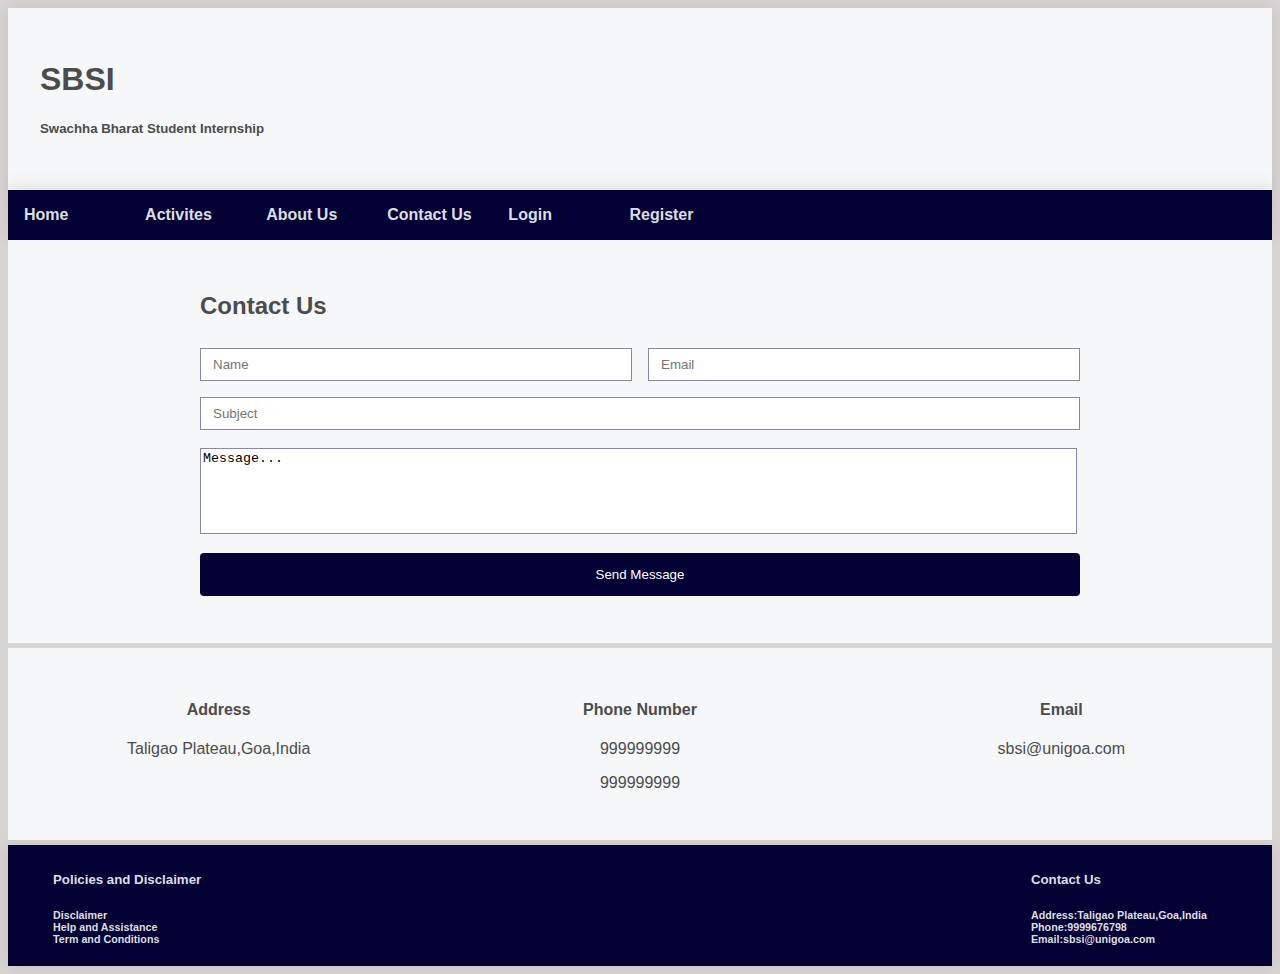
==== Index/contactus.html @ cc0cd4da "Home page" ====
<!--HTML page for SBSI Contact Us page-->
<!--
	Created On:10-1-2020
	Author:Ved Parsekar
-->

<!DOCTYPE html>
<html lang="en">
<head>
  <meta charset="UTF-8">
  <meta name="viewport" content="width=device-width, initial-scale=1.0">
  <meta http-equiv="X-UA-Compatible" content="ie=edge">
  <title>Contact Us</title>
  <link href="https://maxcdn.bootstrapcdn.com/font-awesome/4.7.0/css/font-awesome.min.css" rel="stylesheet" integrity="sha384-wvfXpqpZZVQGK6TAh5PVlGOfQNHSoD2xbE+QkPxCAFlNEevoEH3Sl0sibVcOQVnN" crossorigin="anonymous">
  <link rel="stylesheet" href="style.css">
</head>
<body>
  <!------Header------>
<header>
  <div class="head">
    <h1>SBSI</h1>
    <h5>Swachha Bharat Student Internship</h5>
  </div>
  <!------/Header------>

  <!------Navigation Bar------>
  <nav class="navbar-wrapper">
      <ul class="navbar-link">
      <div class="navbar">
        <li>
          <a href="index.html"><p><b>Home</b></p></a>  
        </li>
        <li>
          <a href="activites.html"><p><b>Activites</b></p></a> 
        </li>
        <li>
          <a href="aboutus.html"><p><b>About Us</b></p></a> 
        </li>
        <li>
          <a href="contactus.html"><p><b>Contact Us</b></p></a>  
        </li>
        <li>
          <span onclick="document.getElementById('login').style.display='block'"><a></a><p><b>Login</b></p></a></span>   
        </li>
        <li>
          <span onclick="document.getElementById('register').style.display='block'"><a><p><b>Register</b></p></a></span>   
        </li>
      </div>
    </ul>
    </nav>
</header>
  <!------/Navigation Bar------>
  
  <!------Login Form(Pop up)------>
      <div  id="login" class="modal">
        <form class="modal-content" action="page.html" method="post">
          <div class="loginform-title">
            <span onclick="document.getElementById('login').style.display='none'" class="close" title="Close Modal">&times;</span>
            <h3>Login</h3>
          </div>
          <div class="loginform-content">     
            <label><b>Username</b></label>
            <input type="text" placeholder="Username" name="uname">
            <label><b>Password</b></label>
            <input type="text" placeholder="Password" name="password" required>
            <br/>
            <label><input type="checkbox" name="remember">Remember me</label>
            <label class="forgot-password">Forgot Password?</label>
            <a href="#"><button class="login-btn">Login</button></a>
            <p onclick="document.getElementById('register').style.display='block'; document.getElementById('login').style.display='none'">Don't have an account? Sign Up Now</p>
          </div>
        </form>
      </div>
  <!------/Login Form(Pop up)------>
  
  <!-------Registration Form(Pop up)-------->
  <div  id="register" class="reg-modal">
    <form class="reg-modal-content" action="page.html" method="post">
      <div class="regform-title">
        <span onclick="document.getElementById('register').style.display='none'" class="close" title="Close Modal">&times;</span>
        <h3>Register</h3>
      </div>
      <div class="regform-content">     
        <label><b>Name</b></label>
        <input type="text" placeholder="Name" name="name">
        <label><b>Email</b></label>
        <input type="email" placeholder="Email" name="email">
        <label><b>Password</b></label>
        <input type="text" placeholder="Password" name="password" required>
        <label><b>Phone</b></label>
        <input type="text" placeholder="Phone" name="phone">
        <label><b>Date of birth</b></label>
        <input type="date" placeholder="Date of birth" name="dob">
        <label><b>Role</b></label>
        <select class="reg-select">
          <option value="intern">Intern</option>
          <option value="mentor">Mentor</option>
          <option value="nodalofficer">Nodal Officer</option>
        </select>
        <label><b>Institution</b></label>
        <select class="reg-select">
          <option value="Institution">Institution</option>
          <option value="Institution">Institution</option>
          <option value="Institution">Institution</option>
        </select>
        <label><b>Department</b></label>
        <select class="reg-select">
          <option value="Department">Department</option>
          <option value="Department">Department</option>
          <option value="Department">Department</option>
        </select>  
        <br/><br/>
        <a href="#"><button class="reg-btn">Register</button></a>
      </div>
    </form>
  </div>
  <!-------/Registration Form(Pop up)-------->



<!-------ContactUs form(send message)-------->
<section>
    <form class="contactform-content" action="page.html" method="post">
      <h2>Contact Us</h2>
      <div class="contactus-input">        
        <input type="text" placeholder="Name" name="name">
        <input type="email" placeholder="Email" name="email" required>
      </div>
      <input type="text" placeholder="Subject" name="subject" required>
      <br/>  
      <textarea>Message...</textarea>  
      <a href="#"><button class="contactus-btn">Send Message</button></a>
    </form>
</section>
<!-------ContactUs form(send message)-------->

<!-------ContactUs section-------->
<section>
  <div class="contactus-section">
    <div class="contactus-content">
      <h4>Address</h4>
      <p>Taligao Plateau,Goa,India</p>        
    </div>
    <div class="contactus-content">
      <h4>Phone Number</h4>
      <p>999999999</p>
      <p>999999999</p>
    </div>
    <div class="contactus-content">
      <h4>Email</h4>
      <p>sbsi@unigoa.com</p>         
    </div>
  </div>
</section>
<!-------/ContactUs section--------> 
   
  <!-------Footer-------->
<footer>
    <div class="footer">
      <div class="policies">
        <ul>
          <li><h5>Policies and Disclaimer</h5></li>
          <li><h6>Disclaimer</h6></li>
          <li><h6>Help and Assistance</h6></li>
          <li><h6>Term and Conditions</h6></li>
        </ul>
      </div>
      <div class="address">
        <ul>
            <li><h5>Contact Us</h5></li>
            <li><h6>Address:Taligao Plateau,Goa,India</h6></li>
            <li><h6>Phone:9999676798</h6></li>
            <li><h6>Email:sbsi@unigoa.com</h6></li>
        </ul>
      </div>
    </div>
</footer>
<!-------/Footer-------->
</body>
</html>
---- Index/style.css ----
/*
  CSS file for SBSI Home page

	Created On:29-12-2019
	Author:Ved Parsekar
*/

/*
    1.Home Page
      1.1 Header
      1.2 Navigation Bar
      1.3 Home page Content
      1.4 Home Page Pictures
      1.5 Footer
      1.6 Media query

    2.Activites

    3.About Us
      3.1 About Us content Wrapper
      3.2 About Us Content
      3.3 Media query

    4.Contact Us
      4.1 Contact Us info(grid)
      4.2 Contact Us form
      4.3 Media query

    5.Login
      5.1 Login Pop up
      5.2 Login Form content
      5.3 Login Form buttons,input
      5.4 Media query

    6.Register
      6.1 registration form popup
      6.2 registration form buttons,input
      6.3 Media query
*/


  
  /*===================================== 1. Home Page===================================== */

  body{
    background:#dad5d5;
    color:#4a4c4d; 
    font-family: 'Segoe UI', Tahoma, Geneva, Verdana, sans-serif;
    
  }

  /*----------------1.1 Header---------------- */
  .head{
    background:#f6f7f8;
    box-shadow: 0 0 20px 0 rgba(151, 143, 143, 0.3);
    padding:2em;
  }

  /*----------------1.2 Navigation Bar---------------- */
  .navbar-wrapper{
    background:#040135;
    box-shadow: 0 0 20px 0 rgba(151, 143, 143, 0.3);
    padding:1em;
  }
  
  .navbar-link{
    list-style-type: none;
    margin: 0%;
    padding: 0%;
  }
  .navbar, .navbar p{
    background:#040135;
    color: #dddee2;
    margin: 0%;
    padding: 0%;
  } 

  .navbar a:hover ,.navbar p:hover, a{
    color: #fefeff;
    text-decoration: none;
  }
  .navbar p:hover{
    font-size: 17px;
  }

  .navbar{
    display: grid;
    grid-template-columns: 1fr 1fr 1fr 1fr 1fr 1fr 5fr;
    grid-gap:20px;
  }
  
  /*------------------1.3 HomePage Content------------------ */
  .content-wrapper{
    display: grid;
    grid-template-columns: 1fr 1fr;
    font-size: 14px;
    padding-top: 15em;
  }

  .content-wrapper p{
    font-size: 14px;
  }

  .content-wrapper h4{
    text-align: center;
  }

  .content{
    background:#f6f7f8;
    box-shadow: 0 0 20px 0 rgba(151, 143, 143, 0.3);
    padding:2em;
  }
  
  /* ------------------1.4 HomePage Picture------------------ */
  .picture{
    display: grid;
    grid-template-columns: 1fr 1fr 1fr;
    padding-top: 5px;
    padding-bottom: 5px;
  }

  .picture h4{
    text-align: center;
  }

  /* ------------------1.5 Footer------------------ */
  .footer{
    display: grid;
    grid-template-columns: 1fr 1fr;
    background:#040135;
    box-shadow: 0 0 20px 0 rgba(151, 143, 143, 0.3);
    color:#dddee2;
    padding:5px;
  }

  .footer ul{
    list-style-type: none;
  }

  .footer h6{
    margin: 0%;
  }

  .footer .policies{
    float: left;
    margin: 0%;
  }

  .footer .address > *{
    float: right;
    margin-top: 0%;
    margin-right: 60px;
  }

  /*------------------- 1.6 Media query-------------------------*/
  @media(max-width:500px){
    .navbar{
    grid-template-columns: 1fr 1fr 1fr;
    }

    .picture{
      grid-template-columns: 1fr;
    }
  }

  /* ========================================== 2. Activities==================================== */



  /* ========================================= 3. About Us===================================== */

  .aboutus-content{
    background:#f6f7f8;
    box-shadow: 0 0 20px 0 rgba(151, 143, 143, 0.3);
    padding:2em;
  }


  .aboutus-section{
    display: grid;
    grid-template-columns: 1fr;
    font-size: 14px;
  }

  .aboutus-section h4{
    text-align: center;
  }



  /* ========================================== 4. Contact us========================================= */



  /*------------------- 4.1 Contact us (contact info grid)---------------------*/

  .contactus-section{
    display: grid;
    grid-template-columns: 1fr 1fr 1fr;
    padding-top: 5px;
    padding-bottom: 5px;
  }

  .contactus-content{
    background:#f6f7f8;
    padding:2em;
  }

  .contactus-section h4, .contactus-section p{
    text-align: center;
  }

   /*------------------- 4.2 Contact us (Form,buttons,input)---------------------*/
  .contactus-input{
    display:grid;
    grid-template-columns: 1fr 1fr;
    grid-gap: 1em;
  }

  .contactform-content{
    background:#f6f7f8;
    padding-right:12em;
    padding-left: 12em;
    padding-top: 2em;
    padding-bottom: 2em;
  }

  .contactform-content textarea{
    width: 99%;
    height: 80px;
    resize: none;
    border: 1px solid #8887a7;
    margin-top: 10px;
  }

  .contactform-content input[type=text],.contactform-content input[type=email]{
    width: 100%;
    padding: 8px 12px;
    margin: 8px 0;
    display: inline-block;
    border: 1px solid #8887a7;
    box-sizing: border-box;
  }
  
  .contactus-btn {
    background-color: #040135;
    color: white;
    padding: 14px 20px;
    margin: 15px 0;
    border: none;
    cursor: pointer;
    width:  100%;
    border-radius: 4px;
  }
  
  .contactus-btn:hover {
    opacity: 0.9;
  }
  
  .contactus-title {
    text-align: center;
    margin: 24px 0 12px 0;
    position: relative;
  }
  
  /*------------------- 4.3 Media query-------------------------*/
  @media screen and (max-width: 600px) {
    .contactus-btn {
      padding: 10px 15px;
    }
  }

  @media(max-width:500px){
    .contactus-section{
      grid-template-columns: 1fr;
    }

    .contactus-content{
      padding:5px;
    }
  }
    @media screen and (max-width: 850px) {
    .contactform-content{
      padding-right:2em;
      padding-left: 2em;

    }
  }


/* =========================================== 5. Login Page================================================*/
  

/*---------------- 5.1 login popup (background)-------------------- */
.modal {
  display: none;
  position: fixed; 
  z-index: 1; 
  left: 0;
  top: 0;
  width: 100%; 
  height: 100%; 
  overflow: auto; 
  background-color: rgb(0,0,0); 
  background-color: rgba(0,0,0,0.4); 
  padding-top: 60px;
}

/*------------------------ 5.2 popup content--------------------*/
.modal-content {
  background-color: #fefefe;
  margin: 5% auto 15% auto; 
  border: 1px solid #888;
  width: 40%;
}

/*------------------------ 5.3 popup buttons,input--------------------*/
.loginform-content input[type=text],input[type=date],input[type=password] {
  width: 100%;
  padding: 8px 12px;
  margin: 8px 0;
  display: inline-block;
  border: 1px solid #8887a7;
  box-sizing: border-box;
}

.login-btn {
  background-color: #040135;
  color: white;
  padding: 14px 20px;
  margin: 8px 0;
  border: none;
  cursor: pointer;
  width: 100%;;
  border-radius: 4px;
}

.login-btn:hover {
  opacity: 0.9;
}

.loginform-title {
  text-align: center;
  margin: 24px 0 12px 0;
  position: relative;
}

.loginform-content {
  padding: 16px;
}

.loginform-content label {
  font-size: 13px;
}
.loginform-content p{
  font-size: 11px;
}

.forgot-password{
  float: right;
}

/*Close Button */
.close {
  position: absolute;
  right: 25px;
  top: 0;
  color: #040135;
  font-size: 35px;
  font-weight: bold;
}

.close:hover,
.close:focus {
  color: red;
  cursor: pointer;
}

/*------------------- 5.4 Media query-------------------------*/

/* Change styles small screens */
@media screen and (max-width: 880px) {
  span.psw {
     display: block;
     float: none;
  }
  
  .modal-content {
    width: 80%; 
  }
}

@media screen and (max-width: 600px) {
  .login-btn {
    padding: 10px 15px;
  }
}



/* ===================================== 6. Registration Page ======================================*/
 

/*------------------------ 6.1 registration popup--------------------*/

.reg-modal {
  display: none;
  position: fixed; 
  z-index: 1; 
  left: 0;
  top: 0;
  width: 100%; 
  height: 100%; 
  overflow: auto; 
  background-color: rgb(0,0,0); 
  background-color: rgba(0,0,0,0.4); 
  padding-top: 60px;
}

/* popup content*/
.reg-modal-content {
  background-color: #fefefe;
  margin: 5% auto 15% auto; 
  border: 1px solid #888;
  width: 40%;
}



/*------------------------ 6.2 registartion popup (buttons,input)--------------------*/

/* input fields */
.regform-content input[type=text],input[type=date],input[type=password],input[type=email] , .reg-select {
  width: 100%;
  padding: 8px 12px;
  margin: 8px 0;
  display: inline-block;
  border: 1px solid #8887a7;
  box-sizing: border-box;
}

/* style for buttons */
.reg-btn {
  background-color: #040135;
  color: white;
  padding: 14px 20px;
  margin: 8px 0;
  border: none;
  cursor: pointer;
  width: 100%;;
  border-radius: 4px;
}

.reg-btn:hover {
  opacity: 0.9;
}

/* close button */
.regform-title {
  text-align: center;
  margin: 24px 0 12px 0;
  position: relative;
}

.regform-content {
  padding: 16px;
}

.regform-content label {
  font-size: 13px;
}
.regform-content p{
  font-size: 11px;
}

.forgot-password{
  float: right;
}

/* Close Button */
.close {
  position: absolute;
  right: 25px;
  top: 0;
  color: #040135;
  font-size: 35px;
  font-weight: bold;
}

.close:hover,
.close:focus {
  color: red;
  cursor: pointer;
}

/*------------------- 6.3 Media query-------------------------*/

/* Change styles small screens */
@media screen and (max-width: 880px) {
  span.psw {
     display: block;
     float: none;
  }
  
  .modal-content {
    width: 80%; 
  }
}

@media screen and (max-width: 600px) {
  .reg-btn {
    padding: 10px 15px;
  }
}
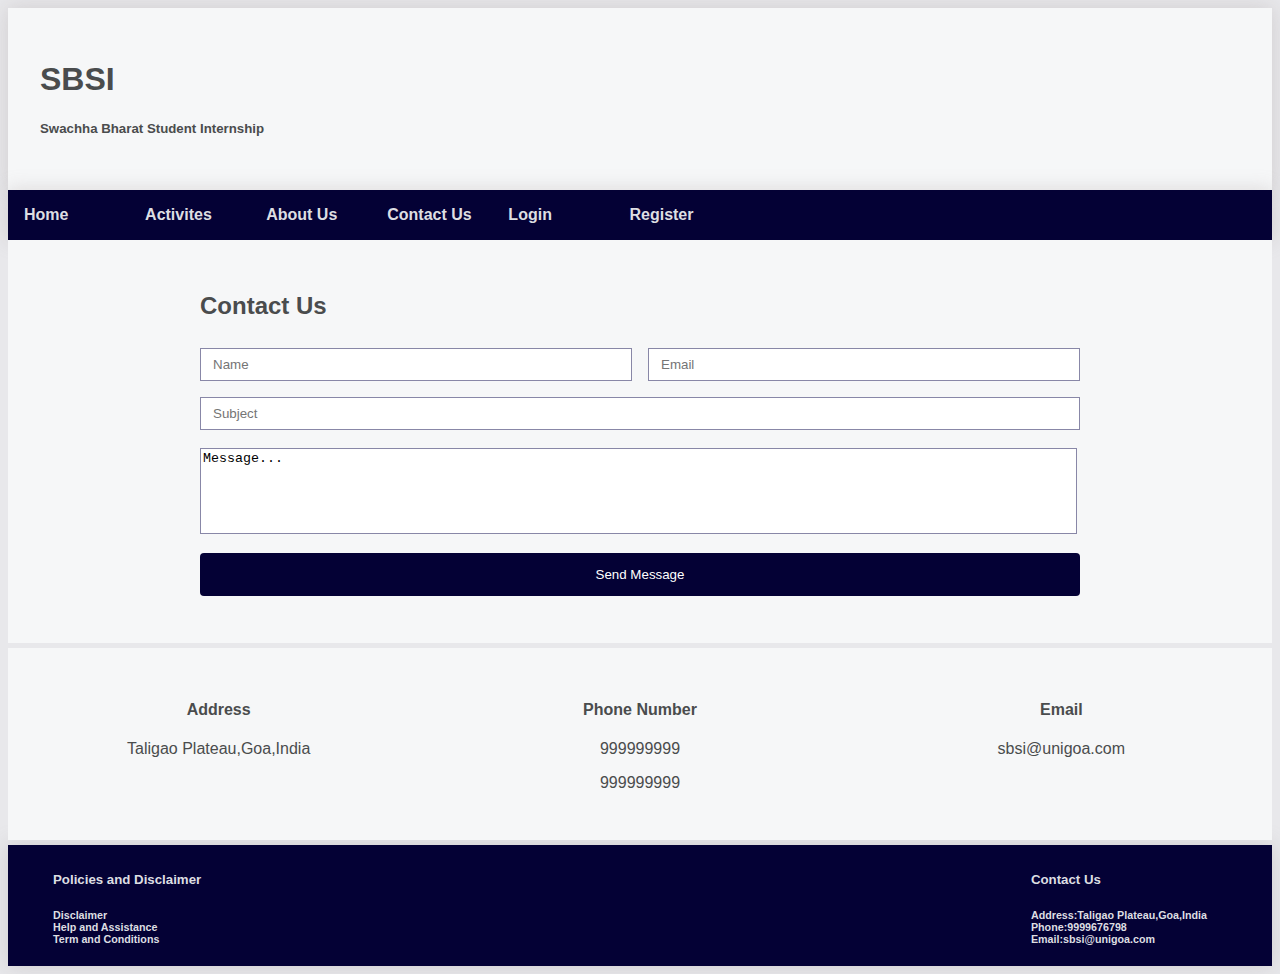
==== commit 836687ef: "added edit profile" ====
--- a/Index/contactus.html
+++ b/Index/contactus.html
@@ -1,4 +1,3 @@
-
 <!--HTML page for SBSI Contact Us page-->
 <!--
 	Created On:10-1-2020
@@ -7,89 +6,123 @@
 
 <!DOCTYPE html>
 <html lang="en">
+
 <head>
   <meta charset="UTF-8">
   <meta name="viewport" content="width=device-width, initial-scale=1.0">
   <meta http-equiv="X-UA-Compatible" content="ie=edge">
   <title>Contact Us</title>
-  <link href="https://maxcdn.bootstrapcdn.com/font-awesome/4.7.0/css/font-awesome.min.css" rel="stylesheet" integrity="sha384-wvfXpqpZZVQGK6TAh5PVlGOfQNHSoD2xbE+QkPxCAFlNEevoEH3Sl0sibVcOQVnN" crossorigin="anonymous">
+  <link href="https://maxcdn.bootstrapcdn.com/font-awesome/4.7.0/css/font-awesome.min.css" rel="stylesheet" integrity="sha384-wvfXpqpZZVQGK6TAh5PVlGOfQNHSoD2xbE+QkPxCAFlNEevoEH3Sl0sibVcOQVnN"
+    crossorigin="anonymous">
   <link rel="stylesheet" href="style.css">
 </head>
+
 <body>
   <!------Header------>
-<header>
-  <div class="head">
-    <h1>SBSI</h1>
-    <h5>Swachha Bharat Student Internship</h5>
+  <header>
+    <div class="head">
+      <h1>SBSI</h1>
+      <h5>Swachha Bharat Student Internship</h5>
+    </div>
+    <!------/Header------>
+
+    <!------Navigation Bar------>
+    <nav class="navbar-wrapper">
+      <ul class="navbar-link">
+        <div class="navbar">
+          <li>
+            <a href="index.html">
+              <p><b>Home</b></p>
+            </a>
+          </li>
+          <li>
+            <a href="activites.html">
+              <p><b>Activites</b></p>
+            </a>
+          </li>
+          <li>
+            <a href="aboutus.html">
+              <p><b>About Us</b></p>
+            </a>
+          </li>
+          <li>
+            <a href="contactus.html">
+              <p><b>Contact Us</b></p>
+            </a>
+          </li>
+          <li>
+            <span onclick="document.getElementById('login').style.display='block'"><a></a>
+              <p><b>Login</b></p></a>
+            </span>
+          </li>
+          <li>
+            <span onclick="document.getElementById('register').style.display='block'"><a>
+                <p><b>Register</b></p>
+              </a></span>
+          </li>
+        </div>
+      </ul>
+    </nav>
+  </header>
+  <!------/Navigation Bar------>
+
+  <!------Login Form(Pop up)------>
+  <div id="login" class="login-modal">
+    <form class="login-modal-content" action="page.html" method="post">
+      <div class="loginform-title">
+        <span onclick="document.getElementById('login').style.display='none'" class="close" title="Close Modal">&times;</span>
+        <h3>Login</h3>
+      </div>
+      <div class="loginform-content">
+        <label><b>Username</b></label>
+        <input type="text" placeholder="Username" name="uname">
+        <label><b>Password</b></label>
+        <input type="text" placeholder="Password" name="password" required>
+        <br />
+        <label><input type="checkbox" name="remember">Remember me</label>
+        <label class="forgot-password" onclick="document.getElementById('forgotpassword').style.display='block'; document.getElementById('login').style.display='none'">Forgot
+          Password?</label>
+        <a href="#"><button class="login-btn">Login</button></a>
+        <p onclick="document.getElementById('register').style.display='block'; document.getElementById('login').style.display='none'">Don't
+          have an account? Sign Up Now</p>
+      </div>
+    </form>
   </div>
-  <!------/Header------>
-
-  <!------Navigation Bar------>
-  <nav class="navbar-wrapper">
-      <ul class="navbar-link">
-      <div class="navbar">
-        <li>
-          <a href="index.html"><p><b>Home</b></p></a>  
-        </li>
-        <li>
-          <a href="activites.html"><p><b>Activites</b></p></a> 
-        </li>
-        <li>
-          <a href="aboutus.html"><p><b>About Us</b></p></a> 
-        </li>
-        <li>
-          <a href="contactus.html"><p><b>Contact Us</b></p></a>  
-        </li>
-        <li>
-          <span onclick="document.getElementById('login').style.display='block'"><a></a><p><b>Login</b></p></a></span>   
-        </li>
-        <li>
-          <span onclick="document.getElementById('register').style.display='block'"><a><p><b>Register</b></p></a></span>   
-        </li>
-      </div>
-    </ul>
-    </nav>
-</header>
-  <!------/Navigation Bar------>
-  
-  <!------Login Form(Pop up)------>
-      <div  id="login" class="modal">
-        <form class="modal-content" action="page.html" method="post">
-          <div class="loginform-title">
-            <span onclick="document.getElementById('login').style.display='none'" class="close" title="Close Modal">&times;</span>
-            <h3>Login</h3>
-          </div>
-          <div class="loginform-content">     
-            <label><b>Username</b></label>
-            <input type="text" placeholder="Username" name="uname">
-            <label><b>Password</b></label>
-            <input type="text" placeholder="Password" name="password" required>
-            <br/>
-            <label><input type="checkbox" name="remember">Remember me</label>
-            <label class="forgot-password">Forgot Password?</label>
-            <a href="#"><button class="login-btn">Login</button></a>
-            <p onclick="document.getElementById('register').style.display='block'; document.getElementById('login').style.display='none'">Don't have an account? Sign Up Now</p>
-          </div>
-        </form>
-      </div>
   <!------/Login Form(Pop up)------>
-  
+
   <!-------Registration Form(Pop up)-------->
-  <div  id="register" class="reg-modal">
+  <div id="register" class="reg-modal">
     <form class="reg-modal-content" action="page.html" method="post">
       <div class="regform-title">
         <span onclick="document.getElementById('register').style.display='none'" class="close" title="Close Modal">&times;</span>
         <h3>Register</h3>
       </div>
-      <div class="regform-content">     
+      <div class="regform-content">
         <label><b>Name</b></label>
         <input type="text" placeholder="Name" name="name">
-        <label><b>Email</b></label>
-        <input type="email" placeholder="Email" name="email">
-        <label><b>Password</b></label>
-        <input type="text" placeholder="Password" name="password" required>
-        <label><b>Phone</b></label>
-        <input type="text" placeholder="Phone" name="phone">
+
+        <div class="reg-contact-details">
+          <div>
+            <label><b>Email</b></label>
+            <input type="email" placeholder="Email" name="email">
+          </div>
+          <div>
+            <label><b>Phone</b></label>
+            <input type="text" placeholder="Phone" name="phone">
+          </div>
+        </div>
+
+        <div class="reg-contact-details">
+          <div>
+            <label><b>Password</b></label>
+            <input type="password" placeholder="Password" name="password" required>
+          </div>
+          <div>
+            <label><b>Confirm Password</b></label>
+            <input type="password" placeholder="Confirm Password" name="password" required>
+          </div>
+        </div>
+
         <label><b>Date of birth</b></label>
         <input type="date" placeholder="Date of birth" name="dob">
         <label><b>Role</b></label>
@@ -98,84 +131,129 @@
           <option value="mentor">Mentor</option>
           <option value="nodalofficer">Nodal Officer</option>
         </select>
-        <label><b>Institution</b></label>
-        <select class="reg-select">
-          <option value="Institution">Institution</option>
-          <option value="Institution">Institution</option>
-          <option value="Institution">Institution</option>
-        </select>
-        <label><b>Department</b></label>
-        <select class="reg-select">
-          <option value="Department">Department</option>
-          <option value="Department">Department</option>
-          <option value="Department">Department</option>
-        </select>  
-        <br/><br/>
+        <label><b>ID</b></label>
+        <input type="text" placeholder="id" name="id">
+
+        <div class="reg-contact-details">
+          <div>
+            <label><b>Institution</b></label>
+            <select class="reg-select">
+              <option value="Institution">Institution</option>
+              <option value="Institution">Institution</option>
+              <option value="Institution">Institution</option>
+            </select>
+          </div>
+          <div>
+            <label><b>Department</b></label>
+            <select class="reg-select">
+              <option value="Department">Department</option>
+              <option value="Department">Department</option>
+              <option value="Department">Department</option>
+            </select>
+          </div>
+        </div>
+
+        <br />
         <a href="#"><button class="reg-btn">Register</button></a>
       </div>
     </form>
   </div>
   <!-------/Registration Form(Pop up)-------->
 
-
-
-<!-------ContactUs form(send message)-------->
-<section>
+  <!------Forgot Password(Pop up)------>
+  <div id="forgotpassword" class="forgotpassword-modal">
+    <form class="forgotpassword-modal-content" action="page.html" method="post">
+      <div class="forgotpassword-title">
+        <span onclick="document.getElementById('forgotpassword').style.display='none'" class="close" title="Close Modal">&times;</span>
+        <h3>Forgot Password?</h3>
+      </div>
+      <div class="forgotpassword-content">
+        <h5>Enter your email address and we'll send you instruction on how to reset your password</h5>
+        <label><b>Email</b></label>
+        <input type="email" placeholder="Email" name="email">
+        <br />
+        <a href="#"><button class="forgotpassword-btn">Submit</button></a>
+      </div>
+    </form>
+  </div>
+  <!------/Forgot Password(Pop up)------>
+
+
+
+  <!-------ContactUs form(send message)-------->
+  <section>
     <form class="contactform-content" action="page.html" method="post">
       <h2>Contact Us</h2>
-      <div class="contactus-input">        
+      <div class="contactus-input">
         <input type="text" placeholder="Name" name="name">
         <input type="email" placeholder="Email" name="email" required>
       </div>
       <input type="text" placeholder="Subject" name="subject" required>
-      <br/>  
-      <textarea>Message...</textarea>  
+      <br />
+      <textarea>Message...</textarea>
       <a href="#"><button class="contactus-btn">Send Message</button></a>
     </form>
-</section>
-<!-------ContactUs form(send message)-------->
-
-<!-------ContactUs section-------->
-<section>
-  <div class="contactus-section">
-    <div class="contactus-content">
-      <h4>Address</h4>
-      <p>Taligao Plateau,Goa,India</p>        
+  </section>
+  <!-------ContactUs form(send message)-------->
+
+  <!-------ContactUs section-------->
+  <section>
+    <div class="contactus-section">
+      <div class="contactus-content">
+        <h4>Address</h4>
+        <p>Taligao Plateau,Goa,India</p>
+      </div>
+      <div class="contactus-content">
+        <h4>Phone Number</h4>
+        <p>999999999</p>
+        <p>999999999</p>
+      </div>
+      <div class="contactus-content">
+        <h4>Email</h4>
+        <p>sbsi@unigoa.com</p>
+      </div>
     </div>
-    <div class="contactus-content">
-      <h4>Phone Number</h4>
-      <p>999999999</p>
-      <p>999999999</p>
-    </div>
-    <div class="contactus-content">
-      <h4>Email</h4>
-      <p>sbsi@unigoa.com</p>         
-    </div>
-  </div>
-</section>
-<!-------/ContactUs section--------> 
-   
+  </section>
+  <!-------/ContactUs section-------->
+
   <!-------Footer-------->
-<footer>
+  <footer>
     <div class="footer">
       <div class="policies">
         <ul>
-          <li><h5>Policies and Disclaimer</h5></li>
-          <li><h6>Disclaimer</h6></li>
-          <li><h6>Help and Assistance</h6></li>
-          <li><h6>Term and Conditions</h6></li>
+          <li>
+            <h5>Policies and Disclaimer</h5>
+          </li>
+          <li>
+            <h6>Disclaimer</h6>
+          </li>
+          <li>
+            <h6>Help and Assistance</h6>
+          </li>
+          <li>
+            <h6>Term and Conditions</h6>
+          </li>
         </ul>
       </div>
       <div class="address">
         <ul>
-            <li><h5>Contact Us</h5></li>
-            <li><h6>Address:Taligao Plateau,Goa,India</h6></li>
-            <li><h6>Phone:9999676798</h6></li>
-            <li><h6>Email:sbsi@unigoa.com</h6></li>
+          <li>
+            <h5>Contact Us</h5>
+          </li>
+          <li>
+            <h6>Address:Taligao Plateau,Goa,India</h6>
+          </li>
+          <li>
+            <h6>Phone:9999676798</h6>
+          </li>
+          <li>
+            <h6>Email:sbsi@unigoa.com</h6>
+          </li>
         </ul>
       </div>
     </div>
-</footer>
-<!-------/Footer-------->
+  </footer>
+  <!-------/Footer-------->
 </body>
+
 </html>--- a/Index/style.css
+++ b/Index/style.css
@@ -37,6 +37,11 @@
       6.1 registration form popup
       6.2 registration form buttons,input
       6.3 Media query
+    
+    7. Forgot password
+      7.1 Forgot Password pop up
+      7.2 Forgot Password buttons,input
+      7.3 Media query
 */
 
 
@@ -44,7 +49,7 @@
   /*===================================== 1. Home Page===================================== */
 
   body{
-    background:#dad5d5;
+    background:#e8e8eb;
     color:#4a4c4d; 
     font-family: 'Segoe UI', Tahoma, Geneva, Verdana, sans-serif;
     
@@ -76,7 +81,7 @@
     padding: 0%;
   } 
 
-  .navbar a:hover ,.navbar p:hover, a{
+  .navbar a:hover ,.navbar p:hover, .navbar a{
     color: #fefeff;
     text-decoration: none;
   }
@@ -89,6 +94,7 @@
     grid-template-columns: 1fr 1fr 1fr 1fr 1fr 1fr 5fr;
     grid-gap:20px;
   }
+
   
   /*------------------1.3 HomePage Content------------------ */
   .content-wrapper{
@@ -104,6 +110,10 @@
 
   .content-wrapper h4{
     text-align: center;
+  }
+
+  .content-wrapper a{
+    color: #4a4c4d;
   }
 
   .content{
@@ -293,7 +303,7 @@
   
 
 /*---------------- 5.1 login popup (background)-------------------- */
-.modal {
+.login-modal {
   display: none;
   position: fixed; 
   z-index: 1; 
@@ -308,7 +318,7 @@
 }
 
 /*------------------------ 5.2 popup content--------------------*/
-.modal-content {
+.login-modal-content {
   background-color: #fefefe;
   margin: 5% auto 15% auto; 
   border: 1px solid #888;
@@ -386,7 +396,7 @@
      float: none;
   }
   
-  .modal-content {
+  .login-modal-content {
     width: 80%; 
   }
 }
@@ -478,6 +488,13 @@
   float: right;
 }
 
+
+.reg-contact-details{
+  display: grid;
+  grid-template-columns: 1fr 1fr;
+  grid-gap: 1em;
+}
+
 /* Close Button */
 .close {
   position: absolute;
@@ -503,7 +520,7 @@
      float: none;
   }
   
-  .modal-content {
+  .reg-modal-content {
     width: 80%; 
   }
 }
@@ -513,3 +530,106 @@
     padding: 10px 15px;
   }
 }
+
+
+/* =========================================== 7. Forgot Password (popup)================================================*/
+  
+
+/*---------------- 7.1 Forgot Password popup (background)-------------------- */
+.forgotpassword-modal {
+  display: none;
+  position: fixed; 
+  z-index: 1; 
+  left: 0;
+  top: 0;
+  width: 100%; 
+  height: 100%; 
+  overflow: auto; 
+  background-color: rgb(0,0,0); 
+  background-color: rgba(0,0,0,0.4); 
+  padding-top: 60px;
+}
+
+/*------------------------ 7.2 popup content--------------------*/
+.forgotpassword-modal-content {
+  background-color: #fefefe;
+  margin: 5% auto 15% auto; 
+  border: 1px solid #888;
+  width: 40%;
+}
+
+/*------------------------ 7.3 popup buttons,input--------------------*/
+.forgotpassword-content input[type=text],input[type=date],input[type=password] {
+  width: 100%;
+  padding: 8px 12px;
+  margin: 8px 0;
+  display: inline-block;
+  border: 1px solid #8887a7;
+  box-sizing: border-box;
+}
+
+.forgotpassword-btn {
+  background-color: #040135;
+  color: white;
+  padding: 14px 20px;
+  margin: 8px 0;
+  border: none;
+  cursor: pointer;
+  width: 100%;;
+  border-radius: 4px;
+}
+
+.forgotpassword-btn:hover {
+  opacity: 0.9;
+}
+
+.forgotpassword-title {
+  text-align: center;
+  margin: 24px 0 12px 0;
+  position: relative;
+}
+
+.forgotpassword-content {
+  padding: 16px;
+}
+
+.forgotpassword-content label {
+  font-size: 13px;
+}
+.forgotpassword-content p{
+  font-size: 11px;
+}
+
+
+/*Close Button */
+.close {
+  position: absolute;
+  right: 25px;
+  top: 0;
+  color: #040135;
+  font-size: 35px;
+  font-weight: bold;
+}
+
+.close:hover,
+.close:focus {
+  color: red;
+  cursor: pointer;
+}
+
+/*------------------- 7.4 Media query-------------------------*/
+
+/* Change styles small screens */
+@media screen and (max-width: 880px) {
+  .forgotpassword-modal-content {
+    width: 80%; 
+  }
+}
+
+@media screen and (max-width: 600px) {
+  .forgotpassword-btn {
+    padding: 10px 15px;
+  }
+}
+
+
